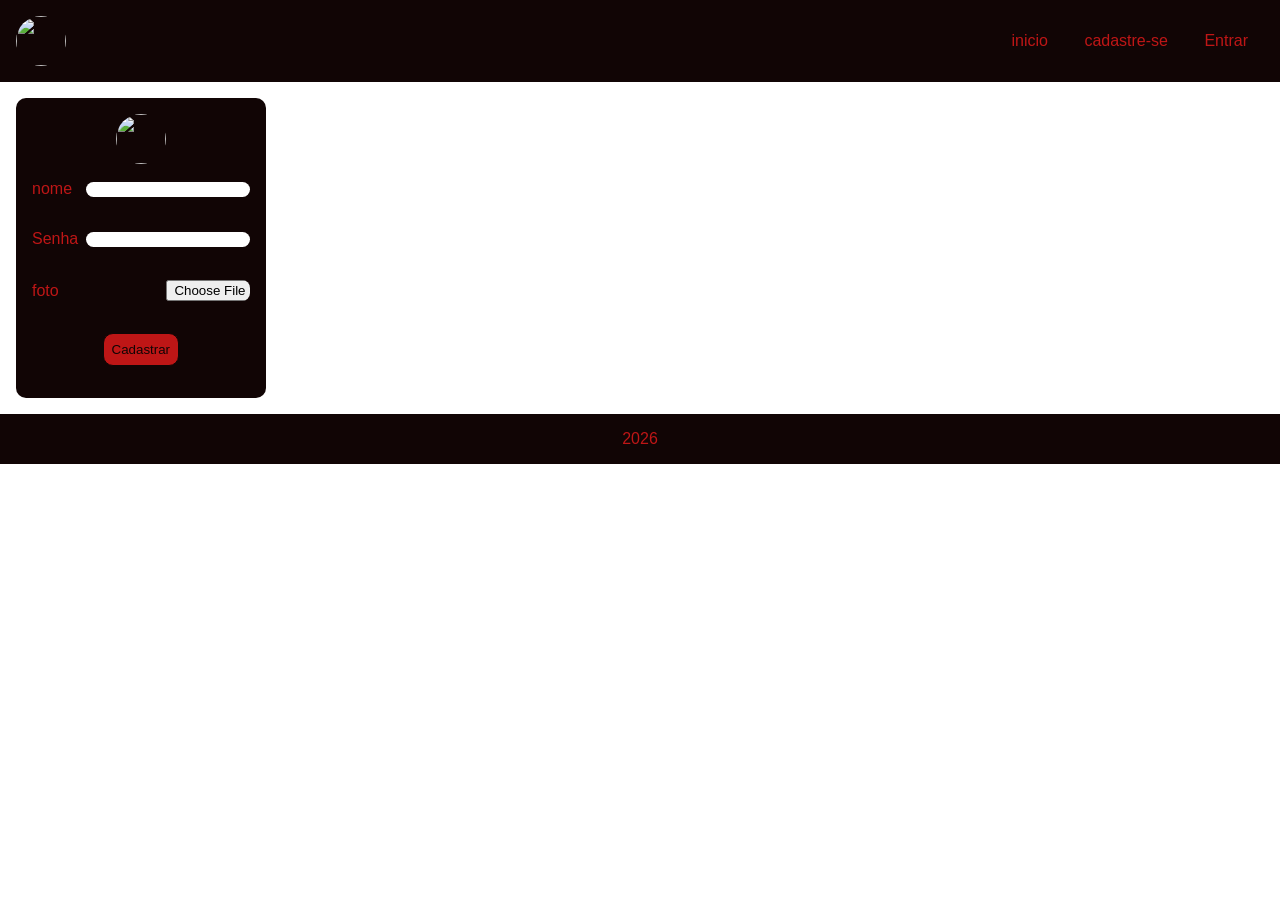
==== cadastro.html @ b6b5b933 "biblioteca" ====
<!DOCTYPE html>
<html lang="en">

<head>
    <meta charset="UTF-8">
    <meta name="viewport" content="width=device-width, initial-scale=1.0">
    <title>Biblioteca</title>
    <link rel="stylesheet" href="style.css">

</head>

<body>
    <header>

        <img src="https://picsum.photos/100" alt="" class="logo">
        
        
        <nav>
            <a href="index.html">inicio</a>
            <a href="cadastro.html">cadastre-se</a>
            <a href="login.html">Entrar</a>
        </nav>
    </header>

    <main>
        <form action="" method="post" enctype="multipart/form-data">
            <img src="https://picsum.photos/100" alt="" class="logo">

            <div class="form-item">
                <label for="nome">nome</label>
                <input type="text" name="email" id="email">

            </div>

            <div class="form-item">
                <label for="senha">Senha</label>
                <input type="password" name="senha" id="senha">



            </div>

            <div class="form-item">
                <label for="foto">foto</label>
                <input type="file" name="foto" id="foto">





            </div>

            <button type="submit">Cadastrar</button>

        </form>

    </main>

    <footer>
        <p>2026</p>
    </footer>









</body>

</html>
---- style.css ----
:root {

    --prim: #110505;
    --sec: #be1616;
    --ter: #000;

}

* {

    margin: 0;
    padding: 0;
    box-sizing: border-box;
    font-family: sans-serif;
}

header,
footer {

    background-color: var(--prim);
    color: var(--sec);
    padding: 1rem;
    display: flex;
}

.logo {

    width: 50px;
    height: 50px;
    border-radius: 50%;
}



header {
    justify-content: space-between;
    align-items: center;

}


footer {

    justify-content: center;
}

nav {

}

nav a {
    text-decoration: none;
    color: var(--sec);
    padding: 1rem;

}

nav a:hover {

    background-color: var(--sec);
    color: var(--ter);
    border-radius: 20px;
}


main {
    padding: 1rem;

}

#jumbo {

    width: 100%;
    height: 500px;
    object-fit: fill;

}

h1 {
    text-align: center;
    background-color: var(--prim);
    color: var(--sec);
    margin: 1rem 0;

}

.card-container {
    display: grid;
    gap: 1rem;
    grid-template-columns: repeat(5, 1fr);
    justify-items: center;

}

.card {

    border: 1px solid #000;
    background-color: var(--prim);
    color: var(--sec);
    border-radius: 8px;
    width: 200px;
    height: 250px;
    cursor: pointer;

}

.card:hover {
    box-shadow: 5px 5px 10px 0 blueviolet;

}

.card-img img {
    width: 100%;
    object-fit: cover;
    border-radius: 8px 8px 0 0;


}

.card-text {
    padding: 0.5rem;
    text-align: center;
}

.card-container a {
    text-decoration: none;
    color: var(--sec);

}

.main-detalhe {

    display: flex;
    justify-content: center;
    align-items: center;

}

#texto-detalhe {
    width: 50%;
}

form {
    background-color: var(--prim);
    color: var(--sec); 
    padding: 1rem;
    border-radius: 10px;
    width: 20%;
    display: flex;
    flex-direction: column;
    align-items: center
}

.form-item{
    margin: 1rem 0;
    display: flex;
    justify-content: space-between;
    align-items: center;
    width: 100%;

}
.form-item input {

    border-radius: 8px;
    padding: 0% 5rem;
    border: none;
    width: 75%;
}
button {
    background-color: var(--sec);
    color: var(--prim);
    padding: 0.5rem;
    border-radius: 10px;
    margin: 1rem;
    border: 1px solid var(--prim);
    cursor: pointer;


}
button:hover{
    background-color: var(--prim);
    color: var(--sec);
    border: var(--sec);
    border: 1px solid var(--ter);
}




@media only screen  and  (max-width: 600px) {
     .card-container {
        grid-template-columns: repeat(2, 1fr);
    }

    header {
        flex-direction: column;
    }

    nav {
        flex-direction: column;
    }
      

    
}
@media only screen and (min-width: 600px) and (max-width:900px){
    .card-container {
        grid-template-columns: repeat(2, 1fr);
    }

}

@media  only screen and (min-width:900px) and (max-width:900px){
     .card-container {
        grid-template-columns: repeat(2, 1fr);
    }
    
}
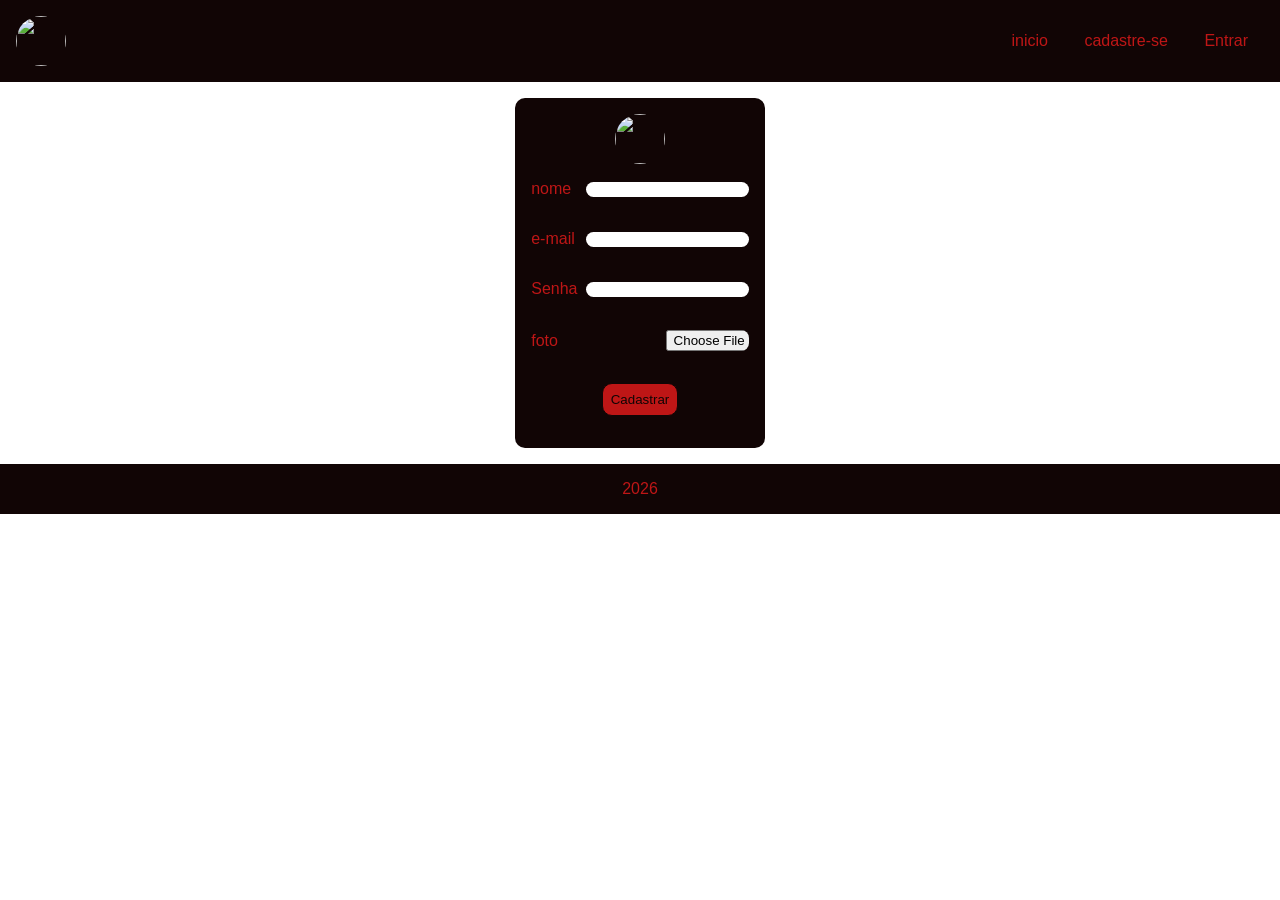
==== commit 55bea4a5: "biblioteca" ====
--- a/cadastro.html
+++ b/cadastro.html
@@ -22,13 +22,22 @@
         </nav>
     </header>
 
-    <main>
+    <main class="main-detalhe">
         <form action="" method="post" enctype="multipart/form-data">
             <img src="https://picsum.photos/100" alt="" class="logo">
 
             <div class="form-item">
                 <label for="nome">nome</label>
                 <input type="text" name="email" id="email">
+
+            </div>
+
+            <div class="form-item">
+                <!---nome-->
+                <label for="email">e-mail</label>
+                <input type="email" name="email" id="email">
+
+
 
             </div>
 
